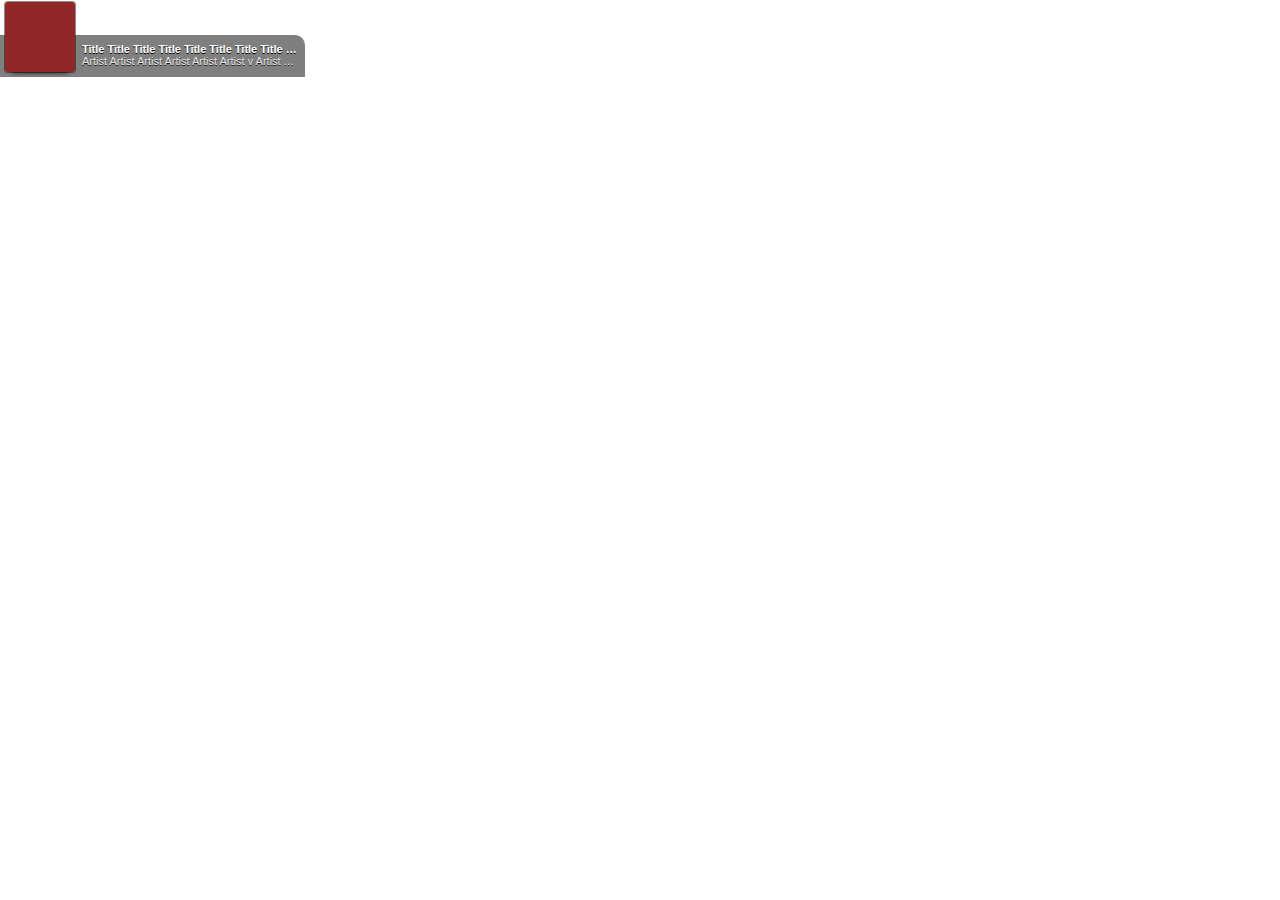
==== ImportantBits.bowtie/index.html @ 5f6c0850 "Add ImportantBits theme." ====
<!DOCTYPE html>
<html lang="en">
	<head>

		<meta charset="utf-8" />
		<title>Bowtie</title>
		<link rel="stylesheet" type="text/css" href="style/style.css">	

		<script>
			function $(id) { return document.getElementById(id); }
	
			function trackUpdate(track) 
			{
				
				$('title').innerHTML = track.property('title');
				$('artist').innerHTML = track.property('artist');
				
				var totalLength = $('title').innerHTML.length + $('artist').innerHTML.length
				
				if(totalLength >= 90)
				{
					$('title').style.maxWidth = "210px";
					$('artist').style.maxWidth = "210px";		
				}
				else
				{
					$('title').style.maxWidth = "none";
					$('artist').style.maxWidth = "none";
				}
			}
			
			function artworkUpdate(artURL)
			{
				if (artURL == "")
				{
					$('art').src = "img/noartwork.png";
				}
				else
				{
					$('art').src = artURL;
				}
			}
		</script>
	</head>
	<body>
		
		<div id="content">

			<div id="artwork">
				<img id="art" src="img/noartwork.png" alt="Arwork">
			</div><!-- /#artwork -->
			
			<div id="text">
				<div id="title">Title Title Title Title Title Title Title Title Title Title</div>
				<div id="artist">Artist Artist Artist Artist Artist Artist v Artist Artist Artist</div>
			</div><!-- /#artwork -->

		</div><!-- /#content -->
	</body>
</html>
---- ImportantBits.bowtie/style/style.css ----
body {
	margin: 0;
	background: transparent;
	font-family: Helvetica, Arial, sans-serif;
	font-size: 11px;
	color: #fff;
	text-shadow: 0 1px 0 #000;
	-webkit-font-smoothing: antialiased;
}

#content {
	position: relative;
	height: 77px;
}

#artwork {
	position: absolute;
	bottom: 5px;
	left: 5px;
	z-index: 15;
}

#art {
	display: block;
	margin: 0;
	border-radius: 3px;
	box-shadow: 0 0 0 1px rgba(0,0,0,.45), 0 7px 5px -7px #000;
}

#text {
	position: absolute;
	z-index: 10;
	bottom: 0;
	left: 0;
	padding: 8px 8px 8px 82px;
	height: 26px;
	background: rgba(0,0,0,.5);
	border-radius: 0 10px 0 0;
}

#title {
	overflow: hidden;
	max-width: 215px;
	font-weight: bold;
	white-space: nowrap;
	text-overflow: ellipsis;
}

#artist {
	opacity: 0.8;
	overflow: hidden;
	max-width: 215px;
	white-space: nowrap;
	text-overflow: ellipsis;
}
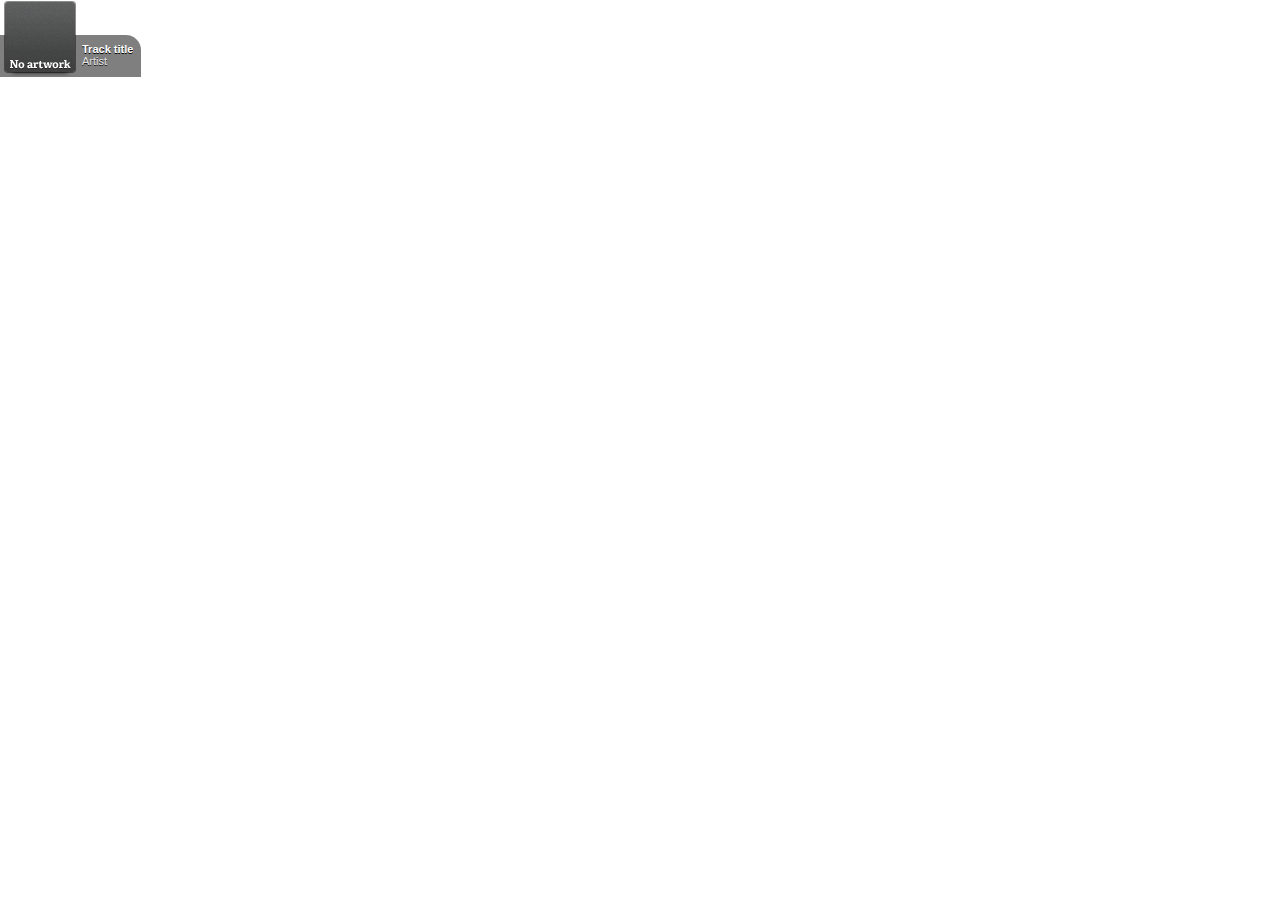
==== commit dc4863d9: "Remove random whitespace." ====
--- a/ImportantBits.bowtie/index.html
+++ b/ImportantBits.bowtie/index.html
@@ -3,56 +3,43 @@
 	<head>
 
 		<meta charset="utf-8" />
-		<title>Bowtie</title>
-		<link rel="stylesheet" type="text/css" href="style/style.css">	
-
+		<title>ImportantBits</title>
+		<link rel="stylesheet" type="text/css" href="style/style.css" />
 		<script>
 			function $(id) { return document.getElementById(id); }
-	
-			function trackUpdate(track) 
-			{
-				
+			function trackUpdate(track) {
 				$('title').innerHTML = track.property('title');
 				$('artist').innerHTML = track.property('artist');
-				
 				var totalLength = $('title').innerHTML.length + $('artist').innerHTML.length
-				
-				if(totalLength >= 90)
-				{
+				if(totalLength >= 90) {
 					$('title').style.maxWidth = "210px";
 					$('artist').style.maxWidth = "210px";		
-				}
-				else
-				{
+				} else {
 					$('title').style.maxWidth = "none";
 					$('artist').style.maxWidth = "none";
 				}
 			}
-			
-			function artworkUpdate(artURL)
-			{
-				if (artURL == "")
-				{
+			function artworkUpdate(artURL) {
+				if (artURL == "") {
 					$('art').src = "img/noartwork.png";
-				}
-				else
-				{
+				} else {
 					$('art').src = artURL;
 				}
 			}
 		</script>
+		
 	</head>
 	<body>
 		
 		<div id="content">
 
 			<div id="artwork">
-				<img id="art" src="img/noartwork.png" alt="Arwork">
+				<img id="art" src="img/noartwork.png" alt="Artwork">
 			</div><!-- /#artwork -->
 			
 			<div id="text">
-				<div id="title">Title Title Title Title Title Title Title Title Title Title</div>
-				<div id="artist">Artist Artist Artist Artist Artist Artist v Artist Artist Artist</div>
+				<div id="title">Track title</div>
+				<div id="artist">Artist</div>
 			</div><!-- /#artwork -->
 
 		</div><!-- /#content -->
--- a/ImportantBits.bowtie/style/style.css
+++ b/ImportantBits.bowtie/style/style.css
@@ -32,10 +32,12 @@
 	z-index: 10;
 	bottom: 0;
 	left: 0;
+	overflow: hidden;
 	padding: 8px 8px 8px 82px;
+	max-width: 199px;
 	height: 26px;
 	background: rgba(0,0,0,.5);
-	border-radius: 0 10px 0 0;
+	border-radius: 0 15px 0 0;
 }
 
 #title {
